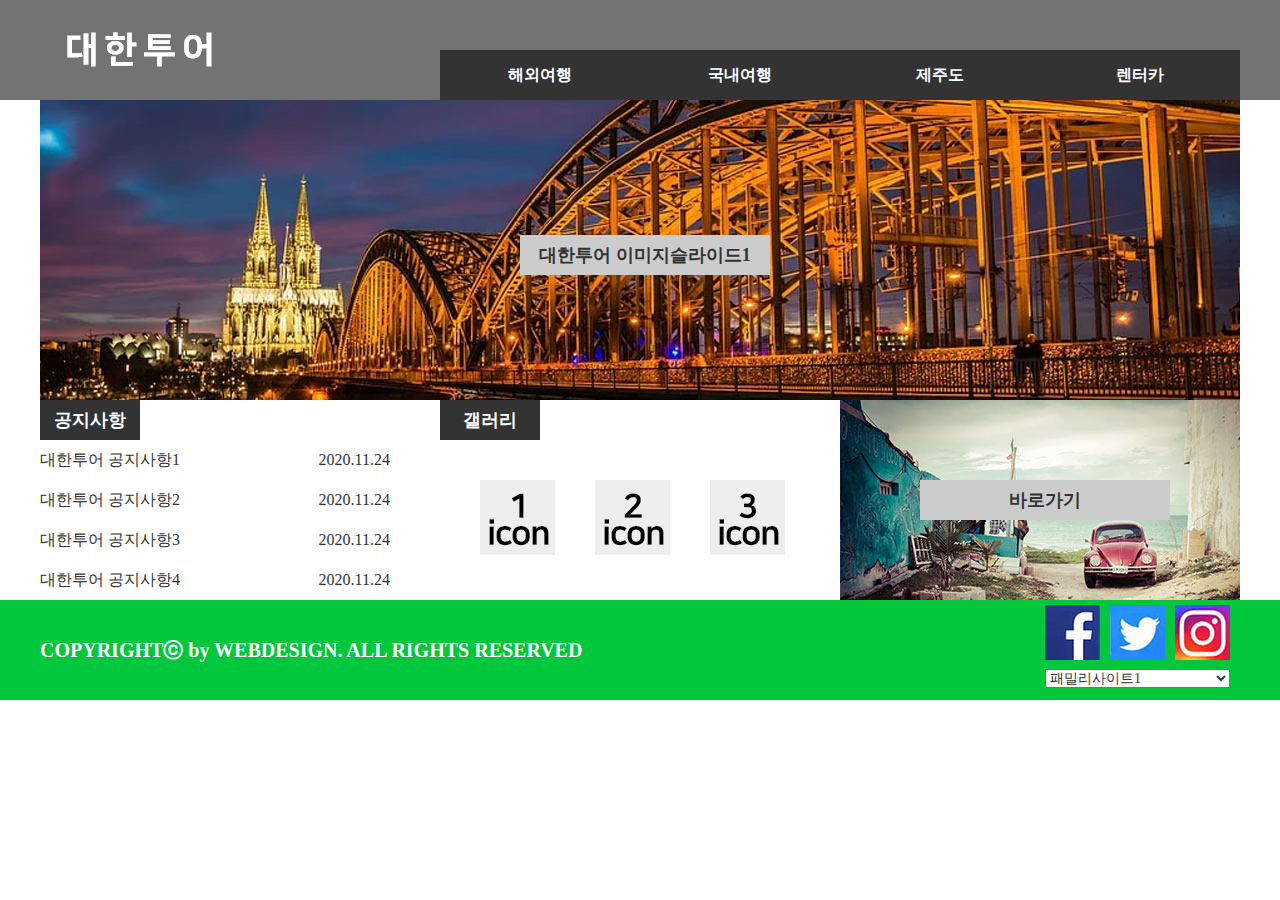
==== index.html @ 8d178ee9 "Add files via upload" ====
<!DOCTYPE html>
<html>
    <head>
        <meta charset="utf-8">
        <title>대한투어</title>
        <link rel="stylesheet" href="css/style.css" type="text/css">
        <script src="javascript/jquery-1.12.3.js"></script>
        <script src="javascript/script.js" type="text/javascript" defer></script>
    </head>
    <body>
        <header>
            <div class="wrap">
                <div class="logo">
                    <a href="#">
                        <img src="images/logo.png" alt="로고">
                    </a>
                </div>
                <div id="menuBg"></div>
                <nav class="menu">
                    <ul class="mainMenu">
                        <li>
                            <a href="#">해외여행</a>
                            <ul class="subMenu">
                                <div class="subBg"></div>
                                <li><a href="#">동남아/대만</a></li>
                                <li><a href="#">중국/홍콩</a></li>
                                <li><a href="#">유럽/두바이</a></li>
                                <li><a href="#">미주/하와이</a></li>
                            </ul>
                        </li>
                        <li>
                            <a href="#">국내여행</a>
                            <ul class="subMenu">
                                <li><a href="#">서울/경기권</a></li>
                                <li><a href="#">충청권</a></li>
                                <li><a href="#">전라권</a></li>
                                <li><a href="#">경상/강원권</a></li>
                            </ul>
                        </li>
                        <li>
                            <a href="#">제주도</a>
                            <ul class="subMenu">
                                <li><a href="#">버스여행</a></li>
                                <li><a href="#">자유여행</a></li>
                                <li><a href="#">호텔/펜션</a></li>
                            </ul>
                        </li>
                        <li>
                            <a href="#">렌터카</a>
                            <ul class="subMenu">
                                <li><a href="#">국내 렌터카</a></li>
                                <li><a href="#">국외 렌터카</a></li>
                            </ul>
                        </li>
                    </ul>
                </nav>
            </div>
        </header>
        <div class="bodyWrap">
            <div class="imgSlide">
                <a href="#">
                    <span class="imgText">대한투어 이미지슬라이드1</span>
                    <img src="images/img1.jpg" alt="슬라이드1">
                </a>
                <a href="#">
                    <span class="imgText">대한투어 이미지슬라이드2</span>
                    <img src="images/img2.jpg" alt="슬라이드2">
                </a>
                <a href="#">
                    <span class="imgText">대한투어 이미지슬라이드3</span>
                    <img src="images/img3.jpg" alt="슬라이드3">
                </a>
            </div>
            <div class="contents">
                <div class="notice">
                    <div class="tab"><h4>공지사항</h4></div>
                    <ul>
                        <li><a href="#">대한투어 공지사항1	<span>2020.11.24</span></a></li>
                        <li><a href="#">대한투어 공지사항2	<span>2020.11.24</span></a></li>
                        <li><a href="#">대한투어 공지사항3	<span>2020.11.24</span></a></li>
                        <li><a href="#">대한투어 공지사항4	<span>2020.11.24</span></a></li>
                    </ul>
                </div>
                <div class="gallery">
                    <div class="tab"><h4>갤러리</h4></div>
                    <ul>
                        <li><a href="#"><img src="images/icon1.jpg" alt="갤러리1"></a></li>
                        <li><a href="#"><img src="images/icon2.jpg" alt="갤러리2"></a></li>
                        <li><a href="#"><img src="images/icon3.jpg" alt="갤러리3"></a></li>
                    </ul>
                </div>
                <div class="shortcut">
                    <a href="#">
                        <span class="sctext">바로가기</span>
                        <img src="images/direct.jpg" alt="바로가기">
                    </a>
                </div>
            </div>
        </div>
        <div id="modal">
            <div class="modalWrap">
                <div class="upTitle"><h3>대한투어 공지사항</h3></div>
                <div class="upBody">동해물과 백두산이 마르고 닳도록 하느님이 보우하사 우리나라만세.
                    무궁화 삼천리 화려강 대한 사람 대한으로 길이 보전하세.
                    남산 위에 저 소나무, 철갑을 두른 듯 바람서리 불변함은 우리 기상일세.</div>
                <div class="upBtn">닫기</div>
            </div>
        </div>
        <footer>
            <div class="wrap">
                <div class="copyright"><h4>COPYRIGHTⓒ by WEBDESIGN. ALL RIGHTS RESERVED</h4></div>
                <div class="sns">
                    <ul class="snsImg">
                        <li><a href="#"><img src="images/sns1.jpg" alt="SNS1"></a></li>
                        <li><a href="#"><img src="images/sns2.jpg" alt="SNS2"></a></li>
                        <li><a href="#"><img src="images/sns3.jpg" alt="SNS3"></a></li>
                    </ul>
                </div>
                <div class="familySite">
                    <select name="familySite">
                        <option value="familySite">패밀리사이트1</option>
                        <option value="familySite">패밀리사이트2</option>
                        <option value="familySite">패밀리사이트3</option>
                    </select>
                </div>
            </div>
        </footer>
    </body>
</html>
---- css/style.css ----
@charset "utf-8";
/* CSS Document */

* {
    margin: 0 auto;
    padding: 0;
    list-style: none;
    color: #333333;
    font-family: "맑은 고딕";
}
html, body {
    font-size: 20px;
    background-color: #ffffff;
    min-width: 1200px;
    height: 700px;
}
a {
    text-decoration: none;
    display: block;
    color: inherit;
}

header {
    width: 100%;
    height: 100px;
    background-color: #737373;
}

.wrap {
    width: 1200px;
    height: 100px;
}
.bodyWrap {
    width: 1200px;
    height: 500px;
}
/* //wrap */
.wrap .logo {
    float: left;
    width: 200px;
    height: 40px;
}
.logo img {
    float: left;
    width: 200px;
    height: 40px;
    margin-top: 30px;
}
    /* //logo */
.wrap .menu {
    float: right;
    width: 800px;
    height: 100px;
}
#menuBg {
    width: 1200px;
    height: 160px;
    position: absolute;
    display: none;
    z-index: 2;
    top: 100px;
    background-color: #bbbbbb;
}
.menu .mainMenu {
    float: left;
}
.menu .mainMenu > li{
    float: left;
    width: 200px;
    height: 50px;
    margin-top: 50px;
}
.menu .mainMenu > li > a {
    font-size: 16px;
    width: 200px;
    text-align: center;
    height: 50px;
    line-height: 50px;
    font-weight: bold;
    background-color: #333333;
    color: #ffffff;
}
.menu .mainMenu > li > a:hover {
    background-color: #00c73c;
}
.menu .subMenu {
    width: 200px;
    height: 160px;
    position: absolute;
    display: none;
    z-index: 3;
    background-color: #bbbbbb;
}
.menu .subMenu li a{
    font-size: 14px;
    width: 200px;
    text-align: center;
    height: 40px;
    line-height: 40px;
    font-weight: bold;
    background-color: #bbbbbb;
    color: #333333;
}
.menu .subMenu li > a:hover {
    background-color: #00c73c;
}
    /* //menu */
/* //header */

.imgSlide {
    float: left;
    width: 1200px;
    height: 300px;
    position: relative;
}
.imgSlide a {
    float: left;
    width: 1200px;
    height: 300px;
    position: absolute;
    z-index: 1;
}
.imgSlide a .imgText {
    position: absolute;
    left: 40%;
    top: 45%;
    background-color: #cccccc;
    font-size: 18px;
    font-weight: bold;
    width: 250px;
    text-align: center;
    height: 40px;
    line-height: 40px;
}
/* //Slide Image */

.contents {
    float: left;
    width: 1200px;
    height: 200px;
}
.tab {
    width: 400px;
    float: left;
}
.tab h4 {
    float: left;
    font-size: 18px;
    text-align: center;
    width: 100px;
    height: 40px;
    line-height: 40px;
    font-weight: bold;
    background-color: #333333;
    color: #ffffff;
}
.contents .notice {
    float: left;
    width: 400px;
    height: 200px;
}
.notice ul > li{
    float: left;

    line-height: 40px;
    width: 350px;
}
.notice ul li span {
    float: right;
}
.notice ul li a {
    font-size: 16px;
}
.notice ul li a:hover {
    font-weight: bold;
}
    /* //notice */
.contents .gallery {
    float: left;
    width: 400px;
    height: 200px;
}

.gallery ul li {
    float: left;
    margin-top: 40px;
    margin-left: 40px;
}
.gallery ul li a:hover {
    opacity: 0.5;
}
    /* //gallery */
.contents .shortcut {
    float: right;
    width: 400px;
    height: 200px;
    position: relative;
}
.shortcut a .sctext {
    position: absolute;
    left: 20%;
    top: 40%;
    background-color: #cccccc;
    font-size: 18px;
    font-weight: bold;
    width: 250px;
    text-align: center;
    height: 40px;
    line-height: 40px;
}
    /* //shortcut */

#modal {
    position: absolute;
    left: 0;
    top: 0;
    width: 100%;
    height: 100%;
    background-color: rgba(0,0,0,0.7);
    z-index: 3;
    display: none;
}
#modal.active {
    display: block;
}
#modal .modalWrap {
    position: fixed;
    left: 35%;
    top: 30%;
    width: 350px;
    height: 300px;
    background-color: #ffffff;
}
.modalWrap .upTitle h3{
    text-align: center;
    font-size: 20px;
    margin:10px;
}
.modalWrap .upBody {
    text-align: center;
    font-size: 16px;
    margin: 10px 15px;
    line-height: 30px;
}
.modalWrap .upBtn {
    position: absolute;
    right: 10px;
    bottom: 10px;
    font-size: 15px;
    background-color: #bbbbbb;
    font-weight: bold;
    width: 60px;
    height: 25px;
    text-align: center;
    line-height: 25px;
    cursor: default;
}
.modalWrap .upBtn:active {
    background-color: #666666;
}
    /* //Modal */
/* //contents */

footer {
    width: 100%;
    height: 100px;
    background-color: #00c73c;
}
footer .copyright {
    float: left;
    width: 1000px;
    height: 100px;
}
footer .copyright h4 {
    line-height: 100px;
    color: #ffffff;
}
    /* //COPYRIGHT */
footer .sns {
    float: right;
    width: 200px;
    height: 50px;
}
.sns .snsImg {
    width: 200px;
}
.sns .snsImg li{
    float: left;
    margin: 5px;
}
.sns .snsImg li a:hover {
    opacity: 0.8;
}
    /* //SNS */
footer .familySite {
    float: right;
    width: 195px;
    height: 40px;
    margin-left: 5px;
    margin-top: 15px;
}
.familySite select {
    font-size: 14px;
    width: 185px;
}
    /* //Family Site */
/* //footer */
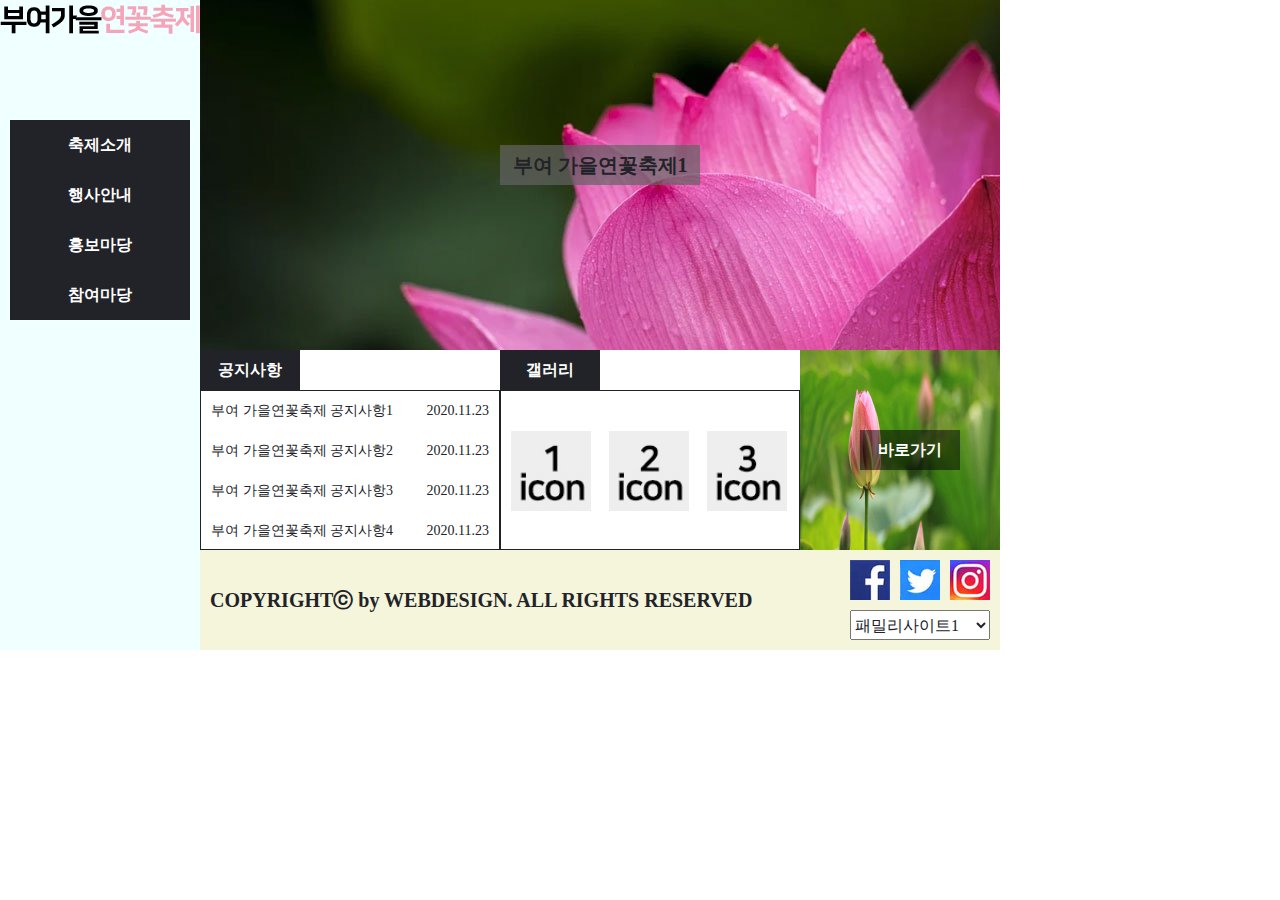
==== commit be28f895: "Add files via upload" ====
--- a/index.html
+++ b/index.html
@@ -1,129 +1,158 @@
 <!DOCTYPE html>
-<html>
-    <head>
-        <meta charset="utf-8">
-        <title>대한투어</title>
-        <link rel="stylesheet" href="css/style.css" type="text/css">
-        <script src="javascript/jquery-1.12.3.js"></script>
-        <script src="javascript/script.js" type="text/javascript" defer></script>
-    </head>
-    <body>
-        <header>
-            <div class="wrap">
-                <div class="logo">
-                    <a href="#">
-                        <img src="images/logo.png" alt="로고">
-                    </a>
+<html lang="en">
+<head>
+    <meta charset="UTF-8">
+    <meta http-equiv="X-UA-Compatible" content="IE=edge">
+    <meta name="viewport" content="width=device-width, initial-scale=1.0">
+    <title>부여 가을연꽃축제</title>
+    <link rel="stylesheet" href="css/style.css" type="text/css">
+    <script src="javascript/jquery-1.12.3.js"></script>
+    <script src="javascript/script.js" defer type="text/javascript"></script>
+</head>
+<body>
+    <header>
+        <div class="headerWrap">
+            <h1 class="logo">
+                <a href="#">
+                    <img src="images/logo.png" alt="로고">
+                </a>
+            </h1>
+            <nav class="menu">
+                <ul class="mainMenu">
+                    <li>
+                        <a href="#">축제소개</a>
+                        <ul class="subMenu">
+                            <li><a href="#">초대의 글</a></li>
+                            <li><a href="#">축제개요</a></li>
+                            <li><a href="#">축제연혁</a></li>
+                            <li><a href="#">오시는길</a></li>
+                        </ul>
+                    </li>
+                    <li>
+                        <a href="#">행사안내</a>
+                        <ul class="subMenu">
+                            <li><a href="#">셔틀버스안내</a></li>
+                            <li><a href="#">행사안내</a></li>
+                            <li><a href="#">행사일정</a></li>
+                            <li><a href="#">소공연장</a></li>
+                        </ul>
+                    </li>
+                    <li>
+                        <a href="#">홍보마당</a>
+                        <ul class="subMenu">
+                            <li><a href="#">축제소식</a></li>
+                            <li><a href="#">보도자료</a></li>
+                            <li><a href="#">음식레시피</a></li>
+                        </ul>
+                    </li>
+                    <li>
+                        <a href="#">참여마당</a>
+                        <ul class="subMenu">
+                            <li><a href="#">참가후기</a></li>
+                            <li><a href="#">연꽃갤러리</a></li>
+                            <li><a href="#">포토갤러리</a></li>
+                        </ul>
+                    </li>
+                </ul>
+            </nav>
+        </div>
+    </header>
+    <div class="bodyWrap">
+        <div class="imgSlide">
+            <a href="#">
+                <span class="imgText">부여 가을연꽃축제1</span>
+                <img src="images/img1.jpg" alt="슬라이드1">    
+            </a>
+            <a href="#">
+                <span class="imgText">부여 가을연꽃축제2</span>
+                <img src="images/img2.jpg" alt="슬라이드2">   
+            </a>
+            <a href="#">
+                <span class="imgText">부여 가을연꽃축제3</span>
+                <img src="images/img3.jpg" alt="슬라이드3">
+            </a>
+        </div>
+        <div class="contents">
+            <div class="notice">
+                <h4>공지사항</h4>
+                <ul>
+                    <li><a href="#">부여 가을연꽃축제 공지사항1<span>2020.11.23</span></a></li>
+                    <li><a href="#">부여 가을연꽃축제 공지사항2<span>2020.11.23</span></a></li>
+                    <li><a href="#">부여 가을연꽃축제 공지사항3<span>2020.11.23</span></a></li>
+                    <li><a href="#">부여 가을연꽃축제 공지사항4<span>2020.11.23</span></a></li>
+                </ul>
                 </div>
-                <div id="menuBg"></div>
-                <nav class="menu">
-                    <ul class="mainMenu">
-                        <li>
-                            <a href="#">해외여행</a>
-                            <ul class="subMenu">
-                                <div class="subBg"></div>
-                                <li><a href="#">동남아/대만</a></li>
-                                <li><a href="#">중국/홍콩</a></li>
-                                <li><a href="#">유럽/두바이</a></li>
-                                <li><a href="#">미주/하와이</a></li>
-                            </ul>
-                        </li>
-                        <li>
-                            <a href="#">국내여행</a>
-                            <ul class="subMenu">
-                                <li><a href="#">서울/경기권</a></li>
-                                <li><a href="#">충청권</a></li>
-                                <li><a href="#">전라권</a></li>
-                                <li><a href="#">경상/강원권</a></li>
-                            </ul>
-                        </li>
-                        <li>
-                            <a href="#">제주도</a>
-                            <ul class="subMenu">
-                                <li><a href="#">버스여행</a></li>
-                                <li><a href="#">자유여행</a></li>
-                                <li><a href="#">호텔/펜션</a></li>
-                            </ul>
-                        </li>
-                        <li>
-                            <a href="#">렌터카</a>
-                            <ul class="subMenu">
-                                <li><a href="#">국내 렌터카</a></li>
-                                <li><a href="#">국외 렌터카</a></li>
-                            </ul>
-                        </li>
-                    </ul>
-                </nav>
+            <div class="gallery">
+                <h4>갤러리</h4>
+                <ul>
+                    <li><a href="#"><img src="images/icon1.jpg" alt="갤러리1"></a></li>
+                    <li><a href="#"><img src="images/icon2.jpg" alt="갤러리2"></a></li>
+                    <li><a href="#"><img src="images/icon3.jpg" alt="갤러리3"></a></li>
+                </ul>
             </div>
-        </header>
-        <div class="bodyWrap">
-            <div class="imgSlide">
-                <a href="#">
-                    <span class="imgText">대한투어 이미지슬라이드1</span>
-                    <img src="images/img1.jpg" alt="슬라이드1">
-                </a>
-                <a href="#">
-                    <span class="imgText">대한투어 이미지슬라이드2</span>
-                    <img src="images/img2.jpg" alt="슬라이드2">
-                </a>
-                <a href="#">
-                    <span class="imgText">대한투어 이미지슬라이드3</span>
-                    <img src="images/img3.jpg" alt="슬라이드3">
-                </a>
-            </div>
-            <div class="contents">
-                <div class="notice">
-                    <div class="tab"><h4>공지사항</h4></div>
-                    <ul>
-                        <li><a href="#">대한투어 공지사항1	<span>2020.11.24</span></a></li>
-                        <li><a href="#">대한투어 공지사항2	<span>2020.11.24</span></a></li>
-                        <li><a href="#">대한투어 공지사항3	<span>2020.11.24</span></a></li>
-                        <li><a href="#">대한투어 공지사항4	<span>2020.11.24</span></a></li>
-                    </ul>
-                </div>
-                <div class="gallery">
-                    <div class="tab"><h4>갤러리</h4></div>
-                    <ul>
-                        <li><a href="#"><img src="images/icon1.jpg" alt="갤러리1"></a></li>
-                        <li><a href="#"><img src="images/icon2.jpg" alt="갤러리2"></a></li>
-                        <li><a href="#"><img src="images/icon3.jpg" alt="갤러리3"></a></li>
-                    </ul>
-                </div>
-                <div class="shortcut">
+            <div class="shortcut">
+                <h4>
                     <a href="#">
                         <span class="sctext">바로가기</span>
                         <img src="images/direct.jpg" alt="바로가기">
                     </a>
+                </h4>
+            </div>
+            <div id="modal">
+                <div class="modalUp">
+                    <div class="upTitle">
+                        <h3>부여 가을연꽃축제 공지사항</h3>
+                    </div>
+                    <div class="upBody">
+                        동해물과 백두산이 마르고 닳도록 하느님이 보우하사 우리나라만세.
+무궁화 삼천리 화려강 대한 사람 대한으로 길이 보전하세.
+남산 위에 저 소나무, 철갑을 두른 듯 바람서리 불변함은 우리 기상일세.
+                    </div>
+                    <button class="upBtn">
+                        닫기
+                    </button>
                 </div>
             </div>
         </div>
-        <div id="modal">
-            <div class="modalWrap">
-                <div class="upTitle"><h3>대한투어 공지사항</h3></div>
-                <div class="upBody">동해물과 백두산이 마르고 닳도록 하느님이 보우하사 우리나라만세.
-                    무궁화 삼천리 화려강 대한 사람 대한으로 길이 보전하세.
-                    남산 위에 저 소나무, 철갑을 두른 듯 바람서리 불변함은 우리 기상일세.</div>
-                <div class="upBtn">닫기</div>
+        <footer>
+            <div class="copyright">
+                COPYRIGHTⓒ by WEBDESIGN. ALL RIGHTS RESERVED
             </div>
-        </div>
-        <footer>
-            <div class="wrap">
-                <div class="copyright"><h4>COPYRIGHTⓒ by WEBDESIGN. ALL RIGHTS RESERVED</h4></div>
+            <div class="site">
                 <div class="sns">
-                    <ul class="snsImg">
-                        <li><a href="#"><img src="images/sns1.jpg" alt="SNS1"></a></li>
-                        <li><a href="#"><img src="images/sns2.jpg" alt="SNS2"></a></li>
-                        <li><a href="#"><img src="images/sns3.jpg" alt="SNS3"></a></li>
-                    </ul>
+                    <a href="#">
+                        <h4>
+                            <img src="images/sns1.jpg" alt="SNS1">
+                        </h4>
+                    </a>
+                    <a href="#">
+                        <h4>
+                            <img src="images/sns2.jpg" alt="SNS2">
+                        </h4>
+                    </a>
+                    <a href="#">
+                        <h4>
+                            <img src="images/sns3.jpg" alt="SNS3">
+                        </h4>
+                    </a>
                 </div>
                 <div class="familySite">
                     <select name="familySite">
-                        <option value="familySite">패밀리사이트1</option>
-                        <option value="familySite">패밀리사이트2</option>
-                        <option value="familySite">패밀리사이트3</option>
+                        <option value="familySite">
+                            패밀리사이트1
+                        </option>
+                        <option value="familySite">
+                            패밀리사이트2
+                        </option>
+                        <option value="familySite">
+                            패밀리사이트3
+                        </option>
                     </select>
                 </div>
             </div>
         </footer>
-    </body>
+    </div>
+    
+    
+</body>
 </html>--- a/css/style.css
+++ b/css/style.css
@@ -2,17 +2,17 @@
 /* CSS Document */
 
 * {
-    margin: 0 auto;
+    margin:0;
     padding: 0;
     list-style: none;
-    color: #333333;
     font-family: "맑은 고딕";
-}
-html, body {
     font-size: 20px;
+    color: #222328;
+}
+
+body {
     background-color: #ffffff;
-    min-width: 1200px;
-    height: 700px;
+    width: 1000px;
 }
 a {
     text-decoration: none;
@@ -21,287 +21,315 @@
 }
 
 header {
-    width: 100%;
-    height: 100px;
-    background-color: #737373;
-}
-
-.wrap {
-    width: 1200px;
-    height: 100px;
-}
+    float: left;
+    background-color: azure;
+}
+.headerWrap {
+    float: left;
+    width: 200px;
+    height: 650px;
+}
+header .headerWrap .logo {
+    float: left;
+    width: 200px;
+    height: 40px;
+}
+header .headerWrap .logo img {
+    width: 200px;
+    height: 40px;
+}
+    /* //logo */
+header .headerWrap .menu {
+    float: left;
+    width: 200px;
+    height: 600px;
+}
+header .headerWrap .menu>.mainMenu {
+    margin-top: 80px;
+}
+header .headerWrap .menu>.mainMenu > li{
+    float: left;
+    text-align: center;
+    margin-left: 10px;
+}
+header .headerWrap .menu > .mainMenu > li > a {
+    font-size: 16px;
+    font-weight: bold;
+    background-color: #222328;
+    color: #ffffff;
+    height: 50px;
+    width: 180px;
+    line-height: 50px;
+}
+header .headerWrap .menu > .mainMenu > li > a:hover {
+    background-color: #930930;
+    color:#ffff00;
+}
+header .headerWrap .menu>.mainMenu>li>.subMenu {
+    display: none;
+}
+header .headerWrap .menu>.mainMenu>li>.subMenu> li {
+    float: left;
+    text-align: center;
+}
+header .headerWrap .menu>.mainMenu>li>.subMenu> li > a {
+    font-size: 14px;
+    font-weight: bold;
+    background-color: #cccccc;
+    color: #ffffff;
+    height: 50px;
+    width: 180px;
+    line-height: 50px;
+}
+header .headerWrap .menu>.mainMenu>li>.subMenu> li > a:hover {
+    background-color: #999999;
+    color: #ffff00;
+}
+
+/* //header */
+
 .bodyWrap {
-    width: 1200px;
-    height: 500px;
-}
-/* //wrap */
-.wrap .logo {
-    float: left;
-    width: 200px;
-    height: 40px;
-}
-.logo img {
-    float: left;
-    width: 200px;
-    height: 40px;
-    margin-top: 30px;
-}
-    /* //logo */
-.wrap .menu {
+    float: left;
+    width: 800px;
+    height: 650px;
+}
+
+.imgSlide {
+    float: right;
+    width: 800px;
+    height: 350px;
+    position: relative;
+}
+.imgSlide a{
+    position: absolute;
+}
+.imgSlide .imgText {
+    position: absolute;
+    width: 200px;
+    line-height: 40px;
+    height: 40px;
+    font-weight: bold;
+    background-color: rgba(100,100,100,0.7);
+    margin-left: 300px;
+    margin-top: 145px;
+    text-align: center;
+    z-index: 1;
+}
+.imgSlide img {
+    position: absolute;
+    left: 0;
+    top: 0;
+}
+/* //Image Slide */
+
+.contents {
+    float: right;
+    width: 800px;
+    height: 200px;
+}
+.contents .notice {
+    float: left;
+    width: 300px;
+    height: 200px;
+}
+.notice h4 {
+    width: 100px;
+    height: 40px;
+    background-color: #222328;
+    color: #ffffff;
+    text-align: center;
+    font-size: 16px;
+    font-weight: bold;
+    line-height: 40px;
+}
+.notice ul {
+    width: 298px;
+    height: 158px;
+    border: 1px solid #222328;
+    float: left;
+}
+.notice ul li {
+    float: left;
+    width: 298px;
+}
+.notice ul li > a {
+    font-size: 14px;
+    margin-left: 10px;
+    height: 40px;
+    line-height: 40px;
+    width: 288px;
+}
+.notice ul li > a:hover {
+    font-weight: bold;
+}
+.notice ul li span {
+    float: right;
+    font-size: 14px;
+    margin-right: 10px;
+} 
+    /* //notice */
+.contents .gallery {
+    float: left;
+    width: 300px;
+    height: 200px;
+}
+.gallery h4 {
+    width: 100px;
+    height: 40px;
+    background-color: #222328;
+    color: #ffffff;
+    text-align: center;
+    font-size: 16px;
+    font-weight: bold;
+    line-height: 40px;
+}
+.gallery ul {
+    width: 298px;
+    height: 158px;
+    border: 1px solid #222328;
+    float: left;
+}
+.gallery ul > li {
+    float: left;
+    width: 88px;
+    margin-left: 10px;
+    margin-top: 40px;
+}
+.gallery ul li a img {
+    width: 80px;
+    height: 80px;
+}
+    /* //gallery */
+.contents .shortcut {
+    float: right;
+    width: 200px;
+    height: 200px;
+    position: relative;
+}
+.shortcut a {
+    float: left;
+}
+.shortcut a img {
+    float: left;
+    width: 200px;
+    height: 200px;
+}
+.shortcut a .sctext {
+    position: absolute;
+    margin-top: 40%;
+    margin-left: 30%;
+    width: 100px;
+    height: 40px;
+    background-color: rgba(0,0,0,0.5);
+    color: #ffffff;
+    text-align: center;
+    font-size: 16px;
+    font-weight: bold;
+    line-height: 40px;
+}
+    /* //shortcut */
+#modal {
+    position:absolute;
+    left: 0%;
+    top: 0%;
+    background-color: rgba(40,40,40,0.5);
+    z-index: 2;
+    width: 1000px;
+    height: 650px;
+    display: none;
+}
+#modal.active {
+    display:block;
+}
+.modalUp {
+    position: fixed;
+    width: 400px;
+    height: 300px;
+    background-color: #ffffff;
+    left: 20%;
+    top: 20%;
+    border: 2px solid #333333;
+}
+.modalUp .upTitle {
+    float: left;
+    font-size: 20px;
+    font-weight: bold;
+    width: 400px;
+    text-align: center;
+    height: 50px;
+    line-height: 50px;
+}
+.modalUp .upBody {
+    float: left;
+    font-size: 16px;
+    text-align: center;
+    width: 300px;
+    margin-left:50px;
+    line-height: 30px;
+}
+.modalUp .upBtn {
+    position: absolute;
+    right: 10px;
+    bottom: 10px;
+    font-weight: bold;
+    font-size: 15px;
+    background-color: #cccccc;
+    width: 80px;
+    height: 30px;
+    line-height: 30px;
+    text-align: center;
+}
+.upBtn:active {
+    background-color: #bbbbbb;
+}
+/* //contents */
+
+footer {
     float: right;
     width: 800px;
     height: 100px;
-}
-#menuBg {
-    width: 1200px;
-    height: 160px;
-    position: absolute;
-    display: none;
-    z-index: 2;
-    top: 100px;
-    background-color: #bbbbbb;
-}
-.menu .mainMenu {
-    float: left;
-}
-.menu .mainMenu > li{
-    float: left;
-    width: 200px;
-    height: 50px;
-    margin-top: 50px;
-}
-.menu .mainMenu > li > a {
-    font-size: 16px;
-    width: 200px;
-    text-align: center;
-    height: 50px;
-    line-height: 50px;
-    font-weight: bold;
-    background-color: #333333;
-    color: #ffffff;
-}
-.menu .mainMenu > li > a:hover {
-    background-color: #00c73c;
-}
-.menu .subMenu {
-    width: 200px;
-    height: 160px;
-    position: absolute;
-    display: none;
-    z-index: 3;
-    background-color: #bbbbbb;
-}
-.menu .subMenu li a{
-    font-size: 14px;
-    width: 200px;
-    text-align: center;
-    height: 40px;
-    line-height: 40px;
-    font-weight: bold;
-    background-color: #bbbbbb;
-    color: #333333;
-}
-.menu .subMenu li > a:hover {
-    background-color: #00c73c;
-}
-    /* //menu */
-/* //header */
-
-.imgSlide {
-    float: left;
-    width: 1200px;
-    height: 300px;
+    background-color: beige;
+}
+footer .copyright {
+    float: left;
+    width: 590px;
+    height: 100px;
+    font-weight: bold;
+    font-size: 20px;
+    line-height: 100px;
+    margin-left: 10px;
+}
+/* //COPYRIGHT */
+footer .sns {
+    float: right;
+    width: 160px;
+    height: 50px;
+    margin-left: 40px;
+}
+.sns a {
+    float: left;
+    margin-left: 10px;
+    margin-top: 10px;
+}
+.sns a img {
+    width: 40px;
+    height: 40px;
+}
+/* //SNS */
+footer .familySite {
+    float: right;
+    width: 200px;
+    height: 50px;
     position: relative;
 }
-.imgSlide a {
-    float: left;
-    width: 1200px;
-    height: 300px;
-    position: absolute;
-    z-index: 1;
-}
-.imgSlide a .imgText {
-    position: absolute;
-    left: 40%;
-    top: 45%;
-    background-color: #cccccc;
-    font-size: 18px;
-    font-weight: bold;
-    width: 250px;
-    text-align: center;
-    height: 40px;
-    line-height: 40px;
-}
-/* //Slide Image */
-
-.contents {
-    float: left;
-    width: 1200px;
-    height: 200px;
-}
-.tab {
-    width: 400px;
-    float: left;
-}
-.tab h4 {
-    float: left;
-    font-size: 18px;
-    text-align: center;
-    width: 100px;
-    height: 40px;
-    line-height: 40px;
-    font-weight: bold;
-    background-color: #333333;
-    color: #ffffff;
-}
-.contents .notice {
-    float: left;
-    width: 400px;
-    height: 200px;
-}
-.notice ul > li{
-    float: left;
-
-    line-height: 40px;
-    width: 350px;
-}
-.notice ul li span {
-    float: right;
-}
-.notice ul li a {
-    font-size: 16px;
-}
-.notice ul li a:hover {
-    font-weight: bold;
-}
-    /* //notice */
-.contents .gallery {
-    float: left;
-    width: 400px;
-    height: 200px;
-}
-
-.gallery ul li {
-    float: left;
-    margin-top: 40px;
-    margin-left: 40px;
-}
-.gallery ul li a:hover {
-    opacity: 0.5;
-}
-    /* //gallery */
-.contents .shortcut {
-    float: right;
-    width: 400px;
-    height: 200px;
-    position: relative;
-}
-.shortcut a .sctext {
-    position: absolute;
-    left: 20%;
-    top: 40%;
-    background-color: #cccccc;
-    font-size: 18px;
-    font-weight: bold;
-    width: 250px;
-    text-align: center;
-    height: 40px;
-    line-height: 40px;
-}
-    /* //shortcut */
-
-#modal {
-    position: absolute;
-    left: 0;
-    top: 0;
-    width: 100%;
-    height: 100%;
-    background-color: rgba(0,0,0,0.7);
-    z-index: 3;
-    display: none;
-}
-#modal.active {
-    display: block;
-}
-#modal .modalWrap {
-    position: fixed;
-    left: 35%;
-    top: 30%;
-    width: 350px;
-    height: 300px;
-    background-color: #ffffff;
-}
-.modalWrap .upTitle h3{
-    text-align: center;
-    font-size: 20px;
-    margin:10px;
-}
-.modalWrap .upBody {
-    text-align: center;
-    font-size: 16px;
-    margin: 10px 15px;
-    line-height: 30px;
-}
-.modalWrap .upBtn {
-    position: absolute;
-    right: 10px;
-    bottom: 10px;
-    font-size: 15px;
-    background-color: #bbbbbb;
-    font-weight: bold;
-    width: 60px;
-    height: 25px;
-    text-align: center;
-    line-height: 25px;
-    cursor: default;
-}
-.modalWrap .upBtn:active {
-    background-color: #666666;
-}
-    /* //Modal */
-/* //contents */
-
-footer {
-    width: 100%;
-    height: 100px;
-    background-color: #00c73c;
-}
-footer .copyright {
-    float: left;
-    width: 1000px;
-    height: 100px;
-}
-footer .copyright h4 {
-    line-height: 100px;
-    color: #ffffff;
-}
-    /* //COPYRIGHT */
-footer .sns {
-    float: right;
-    width: 200px;
-    height: 50px;
-}
-.sns .snsImg {
-    width: 200px;
-}
-.sns .snsImg li{
-    float: left;
-    margin: 5px;
-}
-.sns .snsImg li a:hover {
-    opacity: 0.8;
-}
-    /* //SNS */
-footer .familySite {
-    float: right;
-    width: 195px;
-    height: 40px;
-    margin-left: 5px;
-    margin-top: 15px;
-}
 .familySite select {
-    font-size: 14px;
-    width: 185px;
-}
-    /* //Family Site */
-/* //footer */+    width: 140px;
+    height: 30px;
+    font-size: 16px;
+    position: absolute;
+    left: 50px;
+    top: 10px;
+}
+.familySite select option {
+    font-size: 16px;
+}